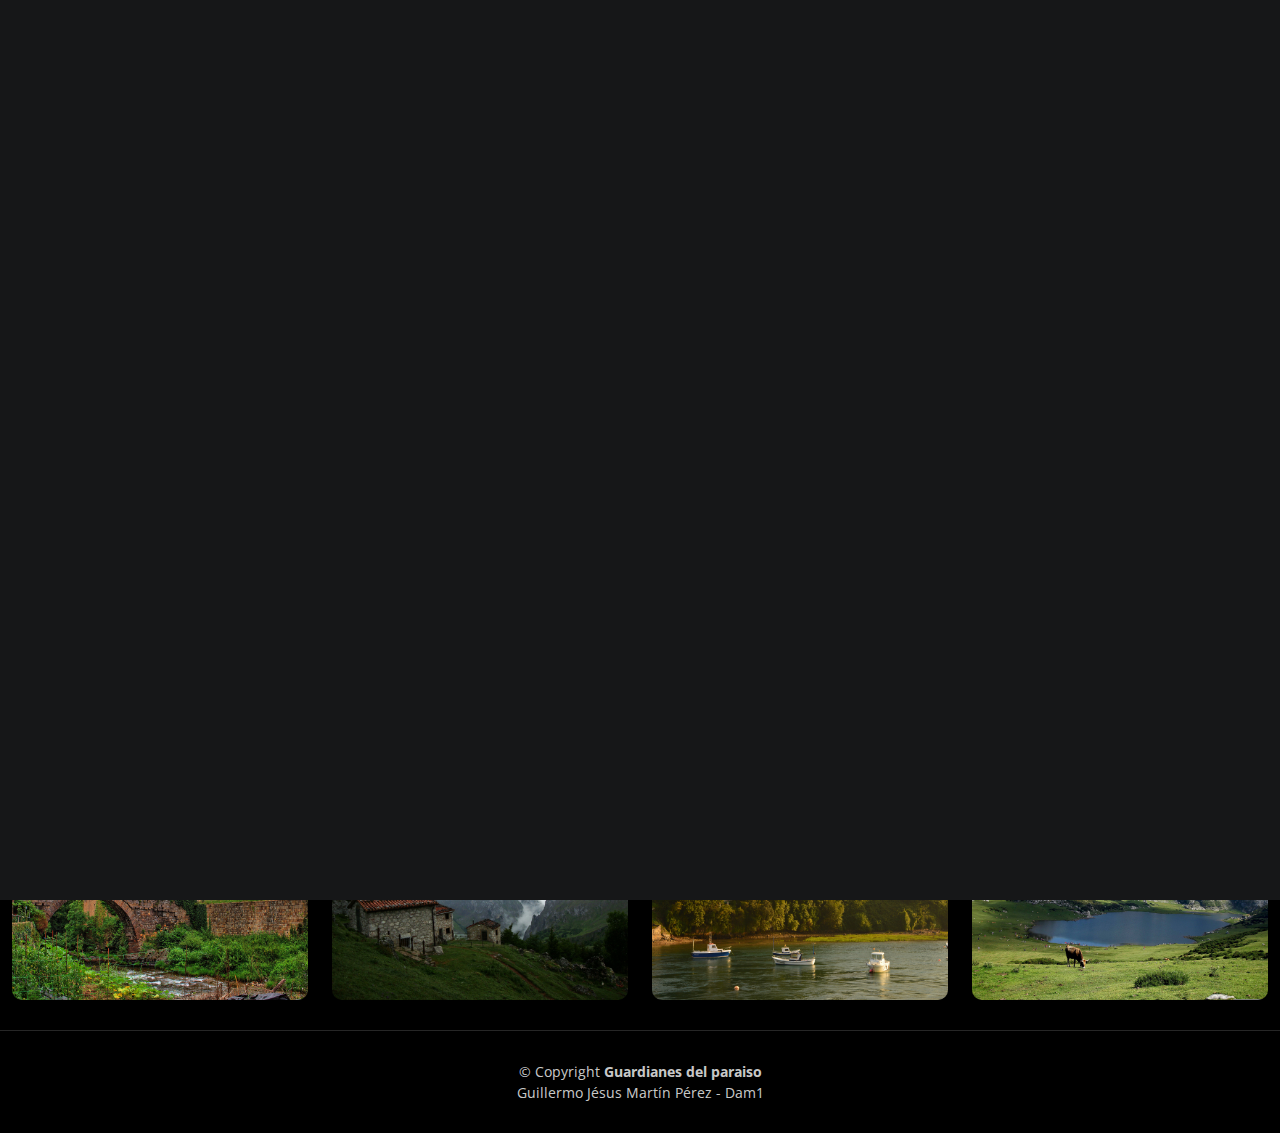
==== Pagina  Galeria/galeria.html @ 2ac1df0e "Initial commit" ====
<!DOCTYPE html>
<html lang="en">

<head>
  <meta charset="utf-8">
  <meta content="width=device-width, initial-scale=1.0" name="viewport">

  <title>Galeria de fotos</title>
  <meta content="" name="description">
  <meta content="" name="keywords">

  <!-- Favicons -->
  <link href="assets/img/favicon.png" rel="icon">
  <link href="assets/img/apple-touch-icon.png" rel="apple-touch-icon">

  <!-- Google Fonts -->
  <link rel="preconnect" href="https://fonts.googleapis.com">
  <link rel="preconnect" href="https://fonts.gstatic.com" crossorigin>
  <link href="https://fonts.googleapis.com/css2?family=Open+Sans:ital,wght@0,300;0,400;0,500;0,600;0,700;1,300;1,400;1,600;1,700&family=Inter:ital,wght@0,300;0,400;0,500;0,600;0,700;1,300;1,400;1,500;1,600;1,700&family=Cardo:ital,wght@0,400;0,700;1,400&display=swap" rel="stylesheet">

  <!-- Vendor CSS Files -->
  <link href="assets/vendor/bootstrap/css/bootstrap.min.css" rel="stylesheet">
  <link href="assets/vendor/bootstrap-icons/bootstrap-icons.css" rel="stylesheet">
  <link href="assets/vendor/swiper/swiper-bundle.min.css" rel="stylesheet">
  <link href="assets/vendor/glightbox/css/glightbox.min.css" rel="stylesheet">
  <link href="assets/vendor/aos/aos.css" rel="stylesheet">

  <!-- Template Main CSS File -->
  <link href="assets/css/main.css" rel="stylesheet">

  <!-- =======================================================
  * Template Name: PhotoFolio
  * Updated: Mar 10 2023 with Bootstrap v5.2.3
  * Template URL: https://bootstrapmade.com/photofolio-bootstrap-photography-website-template/
  * Author: BootstrapMade.com
  * License: https://bootstrapmade.com/license/
  ======================================================== -->
</head>

<body>

  <!-- ======= Header ======= -->
  <header id="header" class="header d-flex align-items-center fixed-top">
    <div class="container-fluid d-flex align-items-center justify-content-between">

      <a href="index.html" class="logo d-flex align-items-center  me-auto me-lg-0">
        <h1>Guardianes del Paraíso</h1>
      </a>

      <nav id="navbar" class="navbar">
        <ul>
          <li><a href="../Pagina Inicio/index.html" >Página principal</a></li>
          <li><a href="../Actividades Asturias/actividades.html" >Actividades</a></li>
        </ul>
      </nav><!-- .navbar -->

      <div class="header-social-links">
        <a href="https://twitter.com/GobAsturias" class="twitter"><i class="bi bi-twitter"></i></a>
        <a href="https://www.facebook.com/gobiernodeasturias/?locale=es_ES" class="facebook"><i class="bi bi-facebook"></i></a>
      </div>
      <i class="mobile-nav-toggle mobile-nav-show bi bi-list"></i>
      <i class="mobile-nav-toggle mobile-nav-hide d-none bi bi-x"></i>

    </div>
  </header><!-- End Header -->

  <main id="main" data-aos="fade" data-aos-delay="1500">

    <!-- ======= Gallery Section ======= -->
    <section id="gallery" class="gallery">
      <div class="container-fluid">

        <div class="row gy-4 justify-content-center">
          <div class="col-xl-3 col-lg-4 col-md-6">
            <div class="gallery-item h-100">
              <img src="assets/img/gallery/gallery-1.jpg" class="img-fluid" alt="">
              <div class="gallery-links d-flex align-items-center justify-content-center">
                <a href="assets/img/gallery/gallery-1.jpg" class="glightbox preview-link"><i class="bi bi-arrows-angle-expand"></i></a>
              </div>
            </div>
          </div><!-- End Gallery Item -->
          <div class="col-xl-3 col-lg-4 col-md-6">
            <div class="gallery-item h-100">
              <img src="assets/img/gallery/gallery-2.jpg" class="img-fluid" alt="">
              <div class="gallery-links d-flex align-items-center justify-content-center">
                <a href="assets/img/gallery/gallery-2.jpg" class="glightbox preview-link"><i class="bi bi-arrows-angle-expand"></i></a>
              </div>
            </div>
          </div><!-- End Gallery Item -->
          <div class="col-xl-3 col-lg-4 col-md-6">
            <div class="gallery-item h-100">
              <img src="assets/img/gallery/gallery-3.jpg" class="img-fluid" alt="">
              <div class="gallery-links d-flex align-items-center justify-content-center">
                <a href="assets/img/gallery/gallery-3.jpg" class="glightbox preview-link"><i class="bi bi-arrows-angle-expand"></i></a>
              </div>
            </div>
          </div><!-- End Gallery Item -->
          <div class="col-xl-3 col-lg-4 col-md-6">
            <div class="gallery-item h-100">
              <img src="assets/img/gallery/gallery-4.jpg" class="img-fluid" alt="">
              <div class="gallery-links d-flex align-items-center justify-content-center">
                <a href="assets/img/gallery/gallery-4.jpg" class="glightbox preview-link"><i class="bi bi-arrows-angle-expand"></i></a>
              </div>
            </div>
          </div><!-- End Gallery Item -->
          <div class="col-xl-3 col-lg-4 col-md-6">
            <div class="gallery-item h-100">
              <img src="assets/img/gallery/gallery-5.jpg" class="img-fluid" alt="">
              <div class="gallery-links d-flex align-items-center justify-content-center">
                <a href="assets/img/gallery/gallery-5.jpg" class="glightbox preview-link"><i class="bi bi-arrows-angle-expand"></i></a>
              </div>
            </div>
          </div><!-- End Gallery Item -->
          <div class="col-xl-3 col-lg-4 col-md-6">
            <div class="gallery-item h-100">
              <img src="assets/img/gallery/gallery-6.jpg" class="img-fluid" alt="">
              <div class="gallery-links d-flex align-items-center justify-content-center">
                <a href="assets/img/gallery/gallery-6.jpg" class="glightbox preview-link"><i class="bi bi-arrows-angle-expand"></i></a>
              </div>
            </div>
          </div><!-- End Gallery Item -->
          <div class="col-xl-3 col-lg-4 col-md-6">
            <div class="gallery-item h-100">
              <img src="assets/img/gallery/gallery-7.jpg" class="img-fluid" alt="">
              <div class="gallery-links d-flex align-items-center justify-content-center">
                <a href="assets/img/gallery/gallery-7.jpg" class="glightbox preview-link"><i class="bi bi-arrows-angle-expand"></i></a>
              </div>
            </div>
          </div><!-- End Gallery Item -->
          <div class="col-xl-3 col-lg-4 col-md-6">
            <div class="gallery-item h-100">
              <img src="assets/img/gallery/gallery-8.jpg" class="img-fluid" alt="">
              <div class="gallery-links d-flex align-items-center justify-content-center">
                <a href="assets/img/gallery/gallery-8.jpg" class="glightbox preview-link"><i class="bi bi-arrows-angle-expand"></i></a>
              </div>
            </div>
          </div><!-- End Gallery Item -->
          <div class="col-xl-3 col-lg-4 col-md-6">
            <div class="gallery-item h-100">
              <img src="assets/img/gallery/gallery-9.jpg" class="img-fluid" alt="">
              <div class="gallery-links d-flex align-items-center justify-content-center">
                <a href="assets/img/gallery/gallery-9.jpg" class="glightbox preview-link"><i class="bi bi-arrows-angle-expand"></i></a>
              </div>
            </div>
          </div><!-- End Gallery Item -->
          <div class="col-xl-3 col-lg-4 col-md-6">
            <div class="gallery-item h-100">
              <img src="assets/img/gallery/gallery-10.jpg" class="img-fluid" alt="">
              <div class="gallery-links d-flex align-items-center justify-content-center">
                <a href="assets/img/gallery/gallery-10.jpg" class="glightbox preview-link"><i class="bi bi-arrows-angle-expand"></i></a>
              </div>
            </div>
          </div><!-- End Gallery Item -->
          <div class="col-xl-3 col-lg-4 col-md-6">
            <div class="gallery-item h-100">
              <img src="assets/img/gallery/gallery-11.jpeg" class="img-fluid" alt="">
              <div class="gallery-links d-flex align-items-center justify-content-center">
                <a href="assets/img/gallery/gallery-11.jpeg" class="glightbox preview-link"><i class="bi bi-arrows-angle-expand"></i></a>
              </div>
            </div>
          </div><!-- End Gallery Item -->
          <div class="col-xl-3 col-lg-4 col-md-6">
            <div class="gallery-item h-100">
              <img src="assets/img/gallery/gallery-12.jpg" class="img-fluid" alt="">
              <div class="gallery-links d-flex align-items-center justify-content-center">
                <a href="assets/img/gallery/gallery-12.jpg" class="glightbox preview-link"><i class="bi bi-arrows-angle-expand"></i></a>
              </div>
            </div>
          </div><!-- End Gallery Item -->
          <div class="col-xl-3 col-lg-4 col-md-6">
            <div class="gallery-item h-100">
              <img src="assets/img/gallery/gallery-13.jpg" class="img-fluid" alt="">
              <div class="gallery-links d-flex align-items-center justify-content-center">
                <a href="assets/img/gallery/gallery-13.jpg" class="glightbox preview-link"><i class="bi bi-arrows-angle-expand"></i></a>
              </div>
            </div>
          </div><!-- End Gallery Item -->
          <div class="col-xl-3 col-lg-4 col-md-6">
            <div class="gallery-item h-100">
              <img src="assets/img/gallery/gallery-14.jpg" class="img-fluid" alt="">
              <div class="gallery-links d-flex align-items-center justify-content-center">
                <a href="assets/img/gallery/gallery-14.jpg" class="glightbox preview-link"><i class="bi bi-arrows-angle-expand"></i></a>
              </div>
            </div>
          </div><!-- End Gallery Item -->
          <div class="col-xl-3 col-lg-4 col-md-6">
            <div class="gallery-item h-100">
              <img src="assets/img/gallery/gallery-15.jpg" class="img-fluid" alt="">
              <div class="gallery-links d-flex align-items-center justify-content-center">
                <a href="assets/img/gallery/gallery-15.jpg" class="glightbox preview-link"><i class="bi bi-arrows-angle-expand"></i></a>
              </div>
            </div>
          </div><!-- End Gallery Item -->
          <div class="col-xl-3 col-lg-4 col-md-6">
            <div class="gallery-item h-100">
              <img src="assets/img/gallery/gallery-16.jpg" class="img-fluid" alt="">
              <div class="gallery-links d-flex align-items-center justify-content-center">
                <a href="assets/img/gallery/gallery-16.jpg" class="glightbox preview-link"><i class="bi bi-arrows-angle-expand"></i></a>
              </div>
            </div>
          </div><!-- End Gallery Item -->

        </div>

      </div>
    </section><!-- End Gallery Section -->

  </main><!-- End #main -->

  <!-- ======= Footer ======= -->
  <footer id="footer" class="footer">
    <div class="container">
      <div class="copyright">
        &copy; Copyright <strong><span>Guardianes del paraiso</span></strong></div>
        <div class="copyright"><span>Guillermo Jésus Martín Pérez - Dam1</span></div>
    </div>
  </footer><!-- End Footer -->

  <a href="#" class="scroll-top d-flex align-items-center justify-content-center"><i class="bi bi-arrow-up-short"></i></a>

  <div id="preloader">
    <div class="line"></div>
  </div>

  <!-- Vendor JS Files -->
  <script src="assets/vendor/bootstrap/js/bootstrap.bundle.min.js"></script>
  <script src="assets/vendor/swiper/swiper-bundle.min.js"></script>
  <script src="assets/vendor/glightbox/js/glightbox.min.js"></script>
  <script src="assets/vendor/aos/aos.js"></script>
  <script src="assets/vendor/php-email-form/validate.js"></script>

  <!-- Template Main JS File -->
  <script src="assets/js/main.js"></script>

</body>

</html>
---- Pagina  Galeria/assets/css/main.css ----
/**
* Template Name: PhotoFolio
* Updated: Mar 10 2023 with Bootstrap v5.2.3
* Template URL: https://bootstrapmade.com/photofolio-bootstrap-photography-website-template/
* Author: BootstrapMade.com
* License: https://bootstrapmade.com/license/
*/

/*--------------------------------------------------------------
# Set main reusable colors and fonts using CSS variables
# Learn more about CSS variables at https://developer.mozilla.org/en-US/docs/Web/CSS/Using_CSS_custom_properties
--------------------------------------------------------------*/
/* Fonts */
:root {
  --font-default: "Open Sans", system-ui, -apple-system, "Segoe UI", Roboto, "Helvetica Neue", Arial, "Noto Sans", "Liberation Sans", sans-serif, "Apple Color Emoji", "Segoe UI Emoji", "Segoe UI Symbol", "Noto Color Emoji";
  --font-primary: "Inter", sans-serif;
  --font-secondary: "Cardo", sans-serif;
}

/* Colors */
:root {
  --color-default: #fafafa;
  --color-primary: #27a776;
  --color-secondary: #161718;
}

/* Smooth scroll behavior */
:root {
  scroll-behavior: smooth;
}

/*--------------------------------------------------------------
# General
--------------------------------------------------------------*/
body {
  font-family: var(--font-default);
  color: var(--color-default);
  background-color: #000;
}

a {
  color: var(--color-primary);
  text-decoration: none;
}

a:hover {
  color: #32cf93;
  text-decoration: none;
}

h1,
h2,
h3,
h4,
h5,
h6 {
  font-family: var(--font-primary);
}

/*--------------------------------------------------------------
# Sections & Section Header
--------------------------------------------------------------*/
.section-header {
  padding-bottom: 40px;
}

.section-header h2 {
  font-size: 14px;
  font-weight: 500;
  padding: 0;
  line-height: 1px;
  margin: 0 0 5px 0;
  letter-spacing: 2px;
  text-transform: uppercase;
  color: rgba(255, 255, 255, 0.6);
  font-family: var(--font-primary);
}

.section-header h2::after {
  content: "";
  width: 120px;
  height: 1px;
  display: inline-block;
  background: #5bd9a9;
  margin: 4px 10px;
}

.section-header p {
  margin: 0;
  margin: 0;
  font-size: 36px;
  font-weight: 700;
  font-family: var(--font-secondary);
  color: #fff;
}

/*--------------------------------------------------------------
# Page Header
--------------------------------------------------------------*/
.page-header {
  padding: 120px 0 60px 0;
  min-height: 30vh;
  position: relative;
}

.page-header h2 {
  font-size: 56px;
  font-weight: 500;
  color: #fff;
  font-family: var(--font-secondary);
}

@media (max-width: 768px) {
  .page-header h2 {
    font-size: 36px;
  }
}

.page-header p {
  color: rgba(255, 255, 255, 0.8);
}

.page-header .cta-btn {
  font-family: var(--font-primary);
  font-weight: 400;
  font-size: 14px;
  display: inline-block;
  padding: 12px 40px;
  border-radius: 4px;
  letter-spacing: 1px;
  text-transform: uppercase;
  transition: 0.3s;
  color: #fff;
  background: var(--color-primary);
}

.page-header .cta-btn:hover {
  background: #2cbc85;
}

/*--------------------------------------------------------------
# Scroll top button
--------------------------------------------------------------*/
.scroll-top {
  position: fixed;
  visibility: hidden;
  opacity: 0;
  right: 15px;
  bottom: -15px;
  z-index: 99999;
  background: var(--color-primary);
  width: 44px;
  height: 44px;
  border-radius: 50px;
  transition: all 0.4s;
}

.scroll-top i {
  font-size: 24px;
  color: #fff;
  line-height: 0;
}

.scroll-top:hover {
  background: rgba(39, 167, 118, 0.8);
  color: #fff;
}

.scroll-top.active {
  visibility: visible;
  opacity: 1;
  bottom: 15px;
}

/*--------------------------------------------------------------
# Preloader
--------------------------------------------------------------*/
#preloader {
  display: flex;
  position: fixed;
  inset: 0;
  width: 100%;
  height: 100vh;
  z-index: 99999;
}

#preloader:before,
#preloader:after {
  content: "";
  background-color: var(--color-secondary);
  position: absolute;
  inset: 0;
  width: 50%;
  height: 100%;
  transition: all 0.3s ease 0s;
  z-index: -1;
}

#preloader:after {
  left: auto;
  right: 0;
}

#preloader .line {
  position: relative;
  overflow: hidden;
  margin: auto;
  width: 1px;
  height: 280px;
  transition: all 0.8s ease 0s;
}

#preloader .line:before {
  content: "";
  position: absolute;
  background-color: #fff;
  left: 0;
  top: 50%;
  width: 1px;
  height: 0%;
  transform: translateY(-50%);
  animation: lineincrease 1000ms ease-in-out 0s forwards;
}

#preloader .line:after {
  content: "";
  position: absolute;
  background-color: #999;
  left: 0;
  top: 0;
  width: 1px;
  height: 100%;
  transform: translateY(-100%);
  animation: linemove 1200ms linear 0s infinite;
  animation-delay: 2000ms;
}

#preloader.loaded .line {
  opacity: 0;
  height: 100% !important;
}

#preloader.loaded .line:after {
  opacity: 0;
}

#preloader.loaded:before,
#preloader.loaded:after {
  animation: preloaderfinish 300ms ease-in-out 500ms forwards;
}

@keyframes lineincrease {
  0% {
    height: 0%;
  }

  100% {
    height: 100%;
  }
}

@keyframes linemove {
  0% {
    transform: translateY(200%);
  }

  100% {
    transform: translateY(-100%);
  }
}

@keyframes preloaderfinish {
  0% {
    width: 5 0%;
  }

  100% {
    width: 0%;
  }
}

/*--------------------------------------------------------------
# Header
--------------------------------------------------------------*/
.header {
  transition: all 0.5s;
  z-index: 997;
  padding: 30px 0;
  background-color: #000;
}

.header .logo {
  transition: 0.3s;
}

.header .logo img {
  max-height: 40px;
  margin-right: 8px;
}

.header .logo h1 {
  font-size: 32px;
  margin: 0;
  font-weight: 400;
  color: #fff;
  font-family: var(--font-secondary);
}

.header .logo i {
  font-size: 32px;
  margin-right: 8px;
  line-height: 0;
}

@media (max-width: 575px) {
  .header .logo h1 {
    font-size: 26px;
  }

  .header .logo i {
    font-size: 24px;
  }
}

.header .header-social-links {
  padding-right: 15px;
}

.header .header-social-links a {
  color: rgba(255, 255, 255, 0.5);
  padding-left: 15px;
  display: inline-block;
  line-height: 0px;
  transition: 0.3s;
  font-size: 16px;
}

.header .header-social-links a:hover {
  color: #fff;
}

@media (max-width: 575px) {
  .header .header-social-links a {
    padding-left: 5px;
  }
}

/*--------------------------------------------------------------
# Desktop Navigation
--------------------------------------------------------------*/
@media (min-width: 1280px) {
  .navbar {
    padding: 0;
    padding-right: 250px;
  }

  .navbar ul {
    margin: 0;
    padding: 0;
    display: flex;
    list-style: none;
    align-items: center;
  }

  .navbar li {
    position: relative;
  }

  .navbar a,
  .navbar a:focus {
    display: flex;
    align-items: center;
    justify-content: space-between;
    padding: 10px 0 10px 30px;
    font-family: var(--font-primary);
    text-transform: uppercase;
    letter-spacing: 1px;
    font-size: 13px;
    font-weight: 400;
    color: rgba(255, 255, 255, 0.5);
    white-space: nowrap;
    transition: 0.3s;
  }

  .navbar a i,
  .navbar a:focus i {
    font-size: 12px;
    line-height: 0;
    margin-left: 5px;
  }

  .navbar a:hover,
  .navbar .active,
  .navbar .active:focus,
  .navbar li:hover>a {
    color: #fff;
  }

  .navbar .dropdown ul {
    display: block;
    position: absolute;
    left: 14px;
    top: calc(100% + 30px);
    margin: 0;
    padding: 10px 0;
    z-index: 99;
    opacity: 0;
    visibility: hidden;
    background: var(--color-secondary);
    transition: 0.3s;
    border-radius: 4px;
  }

  .navbar .dropdown ul li {
    min-width: 200px;
  }

  .navbar .dropdown ul a {
    padding: 10px 20px;
    font-size: 15px;
    text-transform: none;
    font-weight: 400;
  }

  .navbar .dropdown ul a i {
    font-size: 12px;
  }

  .navbar .dropdown ul a:hover,
  .navbar .dropdown ul .active:hover,
  .navbar .dropdown ul li:hover>a {
    color: #fff;
  }

  .navbar .dropdown:hover>ul {
    opacity: 1;
    top: 100%;
    visibility: visible;
  }

  .navbar .dropdown .dropdown ul {
    top: 0;
    left: calc(100% - 30px);
    visibility: hidden;
  }

  .navbar .dropdown .dropdown:hover>ul {
    opacity: 1;
    top: 0;
    left: 100%;
    visibility: visible;
  }
}

@media (min-width: 1280px) and (max-width: 1366px) {
  .navbar .dropdown .dropdown ul {
    left: -90%;
  }

  .navbar .dropdown .dropdown:hover>ul {
    left: -100%;
  }
}

@media (min-width: 1280px) {

  .mobile-nav-show,
  .mobile-nav-hide {
    display: none;
  }
}

/*--------------------------------------------------------------
# Mobile Navigation
--------------------------------------------------------------*/
@media (max-width: 1279px) {
  .navbar {
    position: fixed;
    top: 0;
    right: -100%;
    width: 100%;
    max-width: 400px;
    bottom: 0;
    transition: 0.3s;
    z-index: 9997;
  }

  .navbar ul {
    position: absolute;
    inset: 0;
    padding: 50px 0 10px 0;
    margin: 0;
    background: rgba(0, 0, 0, 0.9);
    overflow-y: auto;
    transition: 0.3s;
    z-index: 9998;
  }

  .navbar a,
  .navbar a:focus {
    display: flex;
    align-items: center;
    justify-content: space-between;
    padding: 10px 20px;
    font-family: var(--font-primary);
    font-size: 13px;
    text-transform: uppercase;
    font-weight: 400;
    color: rgba(255, 255, 255, 0.5);
    letter-spacing: 1px;
    white-space: nowrap;
    transition: 0.3s;
  }

  .navbar a i,
  .navbar a:focus i {
    font-size: 12px;
    line-height: 0;
    margin-left: 5px;
  }

  .navbar a:hover,
  .navbar .active,
  .navbar .active:focus,
  .navbar li:hover>a {
    color: #fff;
  }

  .navbar .dropdown ul,
  .navbar .dropdown .dropdown ul {
    position: static;
    display: none;
    padding: 10px 0;
    margin: 10px 20px;
    transition: all 0.5s ease-in-out;
    border: 1px solid black;
  }

  .navbar .dropdown>.dropdown-active,
  .navbar .dropdown .dropdown>.dropdown-active {
    display: block;
  }

  .mobile-nav-show {
    color: #fff;
    font-size: 28px;
    cursor: pointer;
    line-height: 0;
    transition: 0.5s;
    z-index: 9999;
    margin: 0 10px 0 10px;
  }

  .mobile-nav-hide {
    color: #fff;
    font-size: 32px;
    cursor: pointer;
    line-height: 0;
    transition: 0.5s;
    position: fixed;
    right: 20px;
    top: 20px;
    z-index: 9999;
  }

  .mobile-nav-active {
    overflow: hidden;
  }

  .mobile-nav-active .navbar {
    right: 0;
  }

  .mobile-nav-active .navbar:before {
    content: "";
    position: fixed;
    inset: 0;
    background: rgba(22, 23, 24, 0.8);
    z-index: 9996;
  }
}

/*--------------------------------------------------------------
# About Section
--------------------------------------------------------------*/
.about .content h2 {
  font-weight: 700;
  font-size: 24px;
  color: var(--color-primary);
}

.about .content ul {
  list-style: none;
  padding: 0;
}

.about .content ul li {
  margin-bottom: 20px;
  display: flex;
  align-items: center;
}

.about .content ul strong {
  margin-right: 10px;
}

.about .content ul i {
  font-size: 16px;
  margin-right: 5px;
  color: var(--color-primary);
  line-height: 0;
}

/*--------------------------------------------------------------
# Testimonials Section
--------------------------------------------------------------*/
.testimonials {
  margin-top: 80px;
}

.testimonials .testimonial-item {
  box-sizing: content-box;
  padding: 30px;
  margin: 40px 30px;
  background: var(--color-secondary);
  min-height: 320px;
  display: flex;
  flex-direction: column;
  text-align: center;
  transition: 0.3s;
}

.testimonials .testimonial-item .stars {
  margin-bottom: 15px;
}

.testimonials .testimonial-item .stars i {
  color: #ffc107;
  margin: 0 1px;
}

.testimonials .testimonial-item .testimonial-img {
  width: 90px;
  border-radius: 50%;
  border: 5px solid #474a4d;
  margin: 0 auto;
}

.testimonials .testimonial-item h3 {
  font-size: 18px;
  font-weight: bold;
  margin: 10px 0 5px 0;
  color: #fff;
}

.testimonials .testimonial-item h4 {
  font-size: 14px;
  color: rgba(255, 255, 255, 0.5);
  margin: 0;
}

.testimonials .testimonial-item p {
  font-style: italic;
  margin: 0 auto 15px auto;
}

.testimonials .swiper-pagination {
  margin-top: 20px;
  position: relative;
}

.testimonials .swiper-pagination .swiper-pagination-bullet {
  width: 12px;
  height: 12px;
  background-color: rgba(255, 255, 255, 0.2);
  opacity: 1;
}

.testimonials .swiper-pagination .swiper-pagination-bullet-active {
  background-color: rgba(255, 255, 255, 0.5);
}

.testimonials .swiper-slide {
  opacity: 0.3;
}

@media (max-width: 1199px) {
  .testimonials .swiper-slide-active {
    opacity: 1;
  }

  .testimonials .swiper-pagination {
    margin-top: 0;
  }

  .testimonials .testimonial-item {
    margin: 40px 20px;
  }
}

@media (min-width: 1200px) {
  .testimonials .swiper-slide-next {
    opacity: 1;
    transform: scale(1.12);
  }
}

/*--------------------------------------------------------------
# Pricing Section
--------------------------------------------------------------*/
.gallery {
  margin-top: 40px;
}

.gallery .gallery-item {
  position: relative;
  overflow: hidden;
  border-radius: 10px;
}

.gallery .gallery-item img {
  transition: 0.3s;
}

.gallery .gallery-links {
  position: absolute;
  inset: 0;
  opacity: 0;
  transition: all ease-in-out 0.3s;
  background: rgba(0, 0, 0, 0.6);
  z-index: 3;
}

.gallery .gallery-links .preview-link,
.gallery .gallery-links .details-link {
  font-size: 20px;
  color: rgba(255, 255, 255, 0.5);
  transition: 0.3s;
  line-height: 1.2;
  margin: 30px 8px 0 8px;
}

.gallery .gallery-links .preview-link:hover,
.gallery .gallery-links .details-link:hover {
  color: #fff;
}

.gallery .gallery-links .details-link {
  font-size: 30px;
  line-height: 0;
}

.gallery .gallery-item:hover .gallery-links {
  opacity: 1;
}

.gallery .gallery-item:hover .preview-link,
.gallery .gallery-item:hover .details-link {
  margin-top: 0;
}

.gallery .gallery-item:hover img {
  transform: scale(1.1);
}

.glightbox-clean .gslide-description {
  background: #222425;
}

.glightbox-clean .gslide-title {
  color: rgba(255, 255, 255, 0.8);
  margin: 0;
}

/*--------------------------------------------------------------
# Gallery Single Section
--------------------------------------------------------------*/
.gallery-single .portfolio-details-slider img {
  width: 100%;
}

.gallery-single .portfolio-details-slider .swiper-pagination .swiper-pagination-bullet {
  width: 12px;
  height: 12px;
  background-color: rgba(255, 255, 255, 0.7);
  opacity: 1;
}

.gallery-single .portfolio-details-slider .swiper-pagination .swiper-pagination-bullet-active {
  background-color: var(--color-primary);
}

.gallery-single .swiper-button-prev,
.gallery-single .swiper-button-next {
  width: 48px;
  height: 48px;
}

.gallery-single .swiper-button-prev:after,
.gallery-single .swiper-button-next:after {
  color: rgba(255, 255, 255, 0.8);
  background-color: rgba(0, 0, 0, 0.2);
  font-size: 24px;
  border-radius: 50%;
  width: 48px;
  height: 48px;
  display: flex;
  align-items: center;
  justify-content: center;
  transition: 0.3s;
}

.gallery-single .swiper-button-prev:hover:after,
.gallery-single .swiper-button-next:hover:after {
  background-color: rgba(0, 0, 0, 0.6);
}

@media (max-width: 575px) {

  .gallery-single .swiper-button-prev,
  .gallery-single .swiper-button-next {
    display: none;
  }
}

.gallery-single .portfolio-info h3 {
  font-size: 22px;
  font-weight: 700;
  margin-bottom: 20px;
  padding-bottom: 20px;
  position: relative;
  font-family: var(--font-secondary);
}

.gallery-single .portfolio-info h3:after {
  content: "";
  position: absolute;
  display: block;
  width: 50px;
  height: 3px;
  background: var(--color-primary);
  left: 0;
  bottom: 0;
}

.gallery-single .portfolio-info ul {
  list-style: none;
  padding: 0;
  font-size: 15px;
}

.gallery-single .portfolio-info ul li {
  display: flex;
  flex-direction: column;
  padding-bottom: 15px;
}

.gallery-single .portfolio-info ul strong {
  text-transform: uppercase;
  font-weight: 400;
  color: #6b7075;
  font-size: 14px;
}

.gallery-single .portfolio-info .btn-visit {
  padding: 8px 40px;
  background: var(--color-primary);
  color: #fff;
  border-radius: 50px;
  transition: 0.3s;
}

.gallery-single .portfolio-info .btn-visit:hover {
  background: #2cbc85;
}

.gallery-single .portfolio-description h2 {
  font-size: 26px;
  font-weight: 700;
  margin-bottom: 20px;
  color: #fff;
  font-family: var(--font-secondary);
}

.gallery-single .portfolio-description p {
  padding: 0;
}

.gallery-single .portfolio-description .testimonial-item {
  padding: 30px 30px 0 30px;
  position: relative;
  background: var(--color-secondary);
  height: 100%;
  margin-bottom: 50px;
}

.gallery-single .portfolio-description .testimonial-item .testimonial-img {
  width: 90px;
  border-radius: 50px;
  border: 6px solid #2e3133;
  float: left;
  margin: 0 10px 0 0;
}

.gallery-single .portfolio-description .testimonial-item h3 {
  font-size: 18px;
  font-weight: bold;
  margin: 15px 0 5px 0;
  padding-top: 20px;
}

.gallery-single .portfolio-description .testimonial-item h4 {
  font-size: 14px;
  color: rgba(255, 255, 255, 0.6);
  margin: 0;
}

.gallery-single .portfolio-description .testimonial-item .quote-icon-left,
.gallery-single .portfolio-description .testimonial-item .quote-icon-right {
  color: #5bd9a9;
  font-size: 26px;
  line-height: 0;
}

.gallery-single .portfolio-description .testimonial-item .quote-icon-left {
  display: inline-block;
  left: -5px;
  position: relative;
}

.gallery-single .portfolio-description .testimonial-item .quote-icon-right {
  display: inline-block;
  right: -5px;
  position: relative;
  top: 10px;
  transform: scale(-1, -1);
}

.gallery-single .portfolio-description .testimonial-item p {
  font-style: italic;
  margin: 0 0 15px 0 0 0;
  padding: 0;
}

/*--------------------------------------------------------------
# Services Section
--------------------------------------------------------------*/
.services .service-item {
  padding: 50px 30px;
  transition: all ease-in-out 0.4s;
  background: var(--color-secondary);
  height: 100%;
  overflow: hidden;
  z-index: 1;
}

.services .service-item:before {
  content: "";
  position: absolute;
  background: #1d1f20;
  top: -200px;
  transition: all 0.3s;
  z-index: -1;
}

.services .service-item i {
  background: var(--color-primary);
  color: #fff;
  font-size: 24px;
  transition: 0.3s;
  display: flex;
  align-items: center;
  justify-content: center;
  width: 56px;
  height: 56px;
  border-radius: 50%;
}

.services .service-item h4 {
  font-weight: 600;
  margin: 15px 0 0 0;
  transition: 0.3s;
  font-size: 20px;
}

.services .service-item h4 a {
  color: #fff;
}

.services .service-item p {
  line-height: 24px;
  font-size: 14px;
  margin: 15px 0 0 0;
}

.services .service-item:hover:before {
  background: var(--color-primary);
  right: 0;
  top: 0;
  width: 100%;
  height: 100%;
  border-radius: 0px;
}

.services .service-item:hover h4 a,
.services .service-item:hover p {
  color: #fff;
}

.services .service-item:hover i {
  background: #fff;
  color: var(--color-primary);
}

/*--------------------------------------------------------------
# Pricing Section
--------------------------------------------------------------*/
.pricing {
  margin-top: 80px;
}

.pricing .pricing-item {
  border-bottom: 1px dashed #474a4d;
  width: 100%;
  height: 100%;
  padding: 0 0 15px 0;
}

.pricing .pricing-item h3 {
  margin: 0;
  font-size: 18px;
  font-weight: 500;
  color: rgba(255, 255, 255, 0.6);
}

.pricing .pricing-item h4 {
  margin: 0;
  font-size: 16px;
}

/*--------------------------------------------------------------
# Contact Section
--------------------------------------------------------------*/
.contact .info-item+.info-item {
  margin-top: 40px;
}

.contact .info-item i {
  font-size: 20px;
  color: var(--color-primary);
  float: left;
  width: 44px;
  height: 44px;
  background: #222425;
  display: flex;
  justify-content: center;
  align-items: center;
  border-radius: 50px;
  transition: all 0.3s ease-in-out;
  margin-right: 15px;
}

.contact .info-item h4 {
  padding: 0;
  font-size: 20px;
  font-weight: 600;
  margin-bottom: 5px;
  color: rgba(255, 255, 255, 0.5);
}

.contact .info-item p {
  padding: 0;
  margin-bottom: 0;
  font-size: 14px;
  color: #fff;
}

.contact .info-item:hover i {
  background: var(--color-primary);
  color: #fff;
}

.contact .php-email-form {
  width: 100%;
}

.contact .php-email-form .form-group {
  padding-bottom: 8px;
}

.contact .php-email-form .error-message {
  display: none;
  color: #fff;
  background: #df1529;
  text-align: left;
  padding: 15px;
  font-weight: 600;
}

.contact .php-email-form .error-message br+br {
  margin-top: 25px;
}

.contact .php-email-form .sent-message {
  display: none;
  color: #fff;
  background: var(--color-primary);
  text-align: center;
  padding: 15px;
  font-weight: 600;
}

.contact .php-email-form .loading {
  display: none;
  background: var(--color-secondary);
  text-align: center;
  padding: 15px;
  color: rgba(255, 255, 255, 0.6);
}

.contact .php-email-form .loading:before {
  content: "";
  display: inline-block;
  border-radius: 50%;
  width: 24px;
  height: 24px;
  margin: 0 10px -6px 0;
  border: 3px solid var(--color-primary);
  border-top-color: var(--color-secondary);
  animation: animate-loading 1s linear infinite;
}

.contact .php-email-form input,
.contact .php-email-form textarea {
  border-radius: 4px;
  box-shadow: none;
  font-size: 14px;
  background-color: var(--color-secondary);
  border: 1px solid #2e3133;
  color: #fff;
}

.contact .php-email-form input {
  height: 44px;
}

.contact .php-email-form textarea {
  padding: 10px 12px;
}

.contact .php-email-form button[type=submit] {
  background: var(--color-primary);
  border: 0;
  padding: 10px 35px;
  color: #fff;
  transition: 0.4s;
  border-radius: 4px;
}

.contact .php-email-form button[type=submit]:hover {
  background: rgba(39, 167, 118, 0.8);
}

@keyframes animate-loading {
  0% {
    transform: rotate(0deg);
  }

  100% {
    transform: rotate(360deg);
  }
}

/*--------------------------------------------------------------
# Hero Section
--------------------------------------------------------------*/
.hero {
  width: 100%;
  min-height: 30vh;
  background: #000;
  background-size: cover;
  position: relative;
  padding: 140px 0 60px 0;
}

.hero h2 {
  margin: 0 0 10px 0;
  font-size: 38px;
  font-weight: 700;
  color: #fff;
  font-family: var(--font-secondary);
}

.hero h2 span {
  position: relative;
  z-index: 1;
  padding: 0 5px;
  display: inline-block;
}

.hero h2 span:before {
  content: "";
  position: absolute;
  height: 50%;
  bottom: 0;
  left: 0;
  right: 0;
  background: var(--color-primary);
  z-index: -1;
}

.hero p {
  color: rgba(255, 255, 255, 0.6);
  margin-bottom: 30px;
  font-size: 18px;
}

.hero .btn-get-started {
  font-family: var(--font-primary);
  font-weight: 400;
  font-size: 14px;
  display: inline-block;
  padding: 12px 40px;
  border-radius: 4px;
  letter-spacing: 1px;
  text-transform: uppercase;
  transition: 0.3s;
  color: #fff;
  background: var(--color-primary);
}

.hero .btn-get-started:hover {
  background: #2cbc85;
}

@media (max-width: 768px) {
  .hero h2 {
    font-size: 32px;
  }
}

/*--------------------------------------------------------------
# Footer
--------------------------------------------------------------*/
.footer {
  margin-top: 30px;
  padding: 30px 0;
  font-size: 14px;
  border-top: 1px solid rgba(255, 255, 255, 0.15);
}

.footer .copyright {
  text-align: center;
  color: rgba(255, 255, 255, 0.8);
}

.footer .credits {
  padding-top: 6px;
  text-align: center;
  font-size: 13px;
  color: rgba(255, 255, 255, 0.8);
}

.footer .credits a {
  color: var(--color-primary);
}
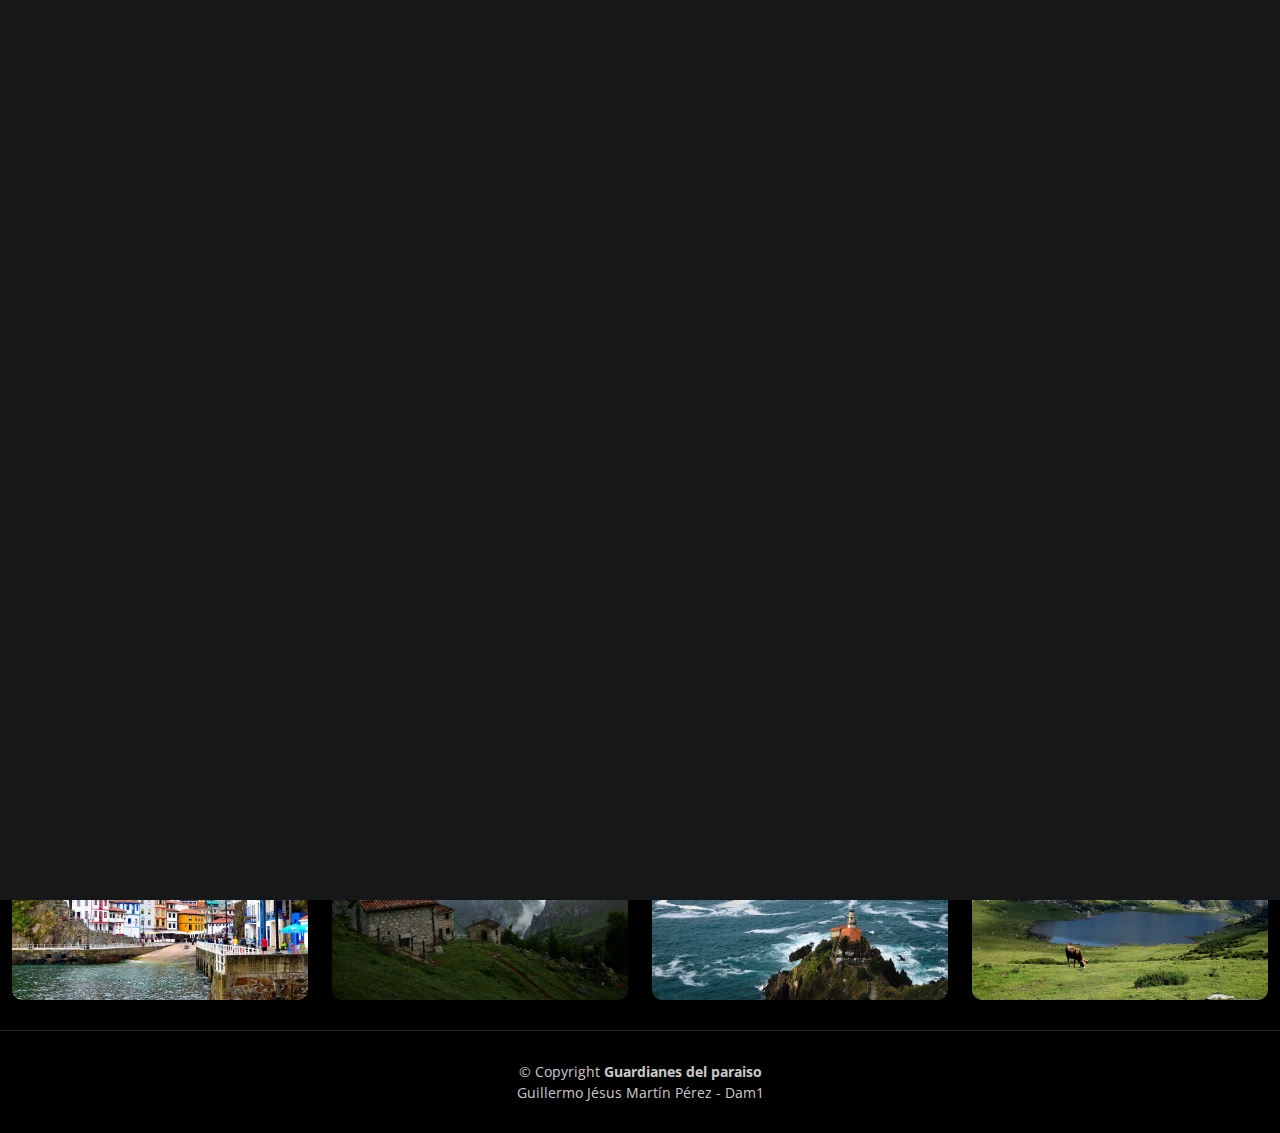
==== commit 04b26f0d: "Add files via upload" ====
--- a/Pagina  Galeria/galeria.html
+++ b/Pagina  Galeria/galeria.html
@@ -49,7 +49,7 @@
 
       <nav id="navbar" class="navbar">
         <ul>
-          <li><a href="../Pagina Inicio/index.html" >Página principal</a></li>
+          <li><a href="../index.html" >Página principal</a></li>
           <li><a href="../Actividades Asturias/actividades.html" >Actividades</a></li>
         </ul>
       </nav><!-- .navbar -->
@@ -73,65 +73,65 @@
         <div class="row gy-4 justify-content-center">
           <div class="col-xl-3 col-lg-4 col-md-6">
             <div class="gallery-item h-100">
-              <img src="assets/img/gallery/gallery-1.jpg" class="img-fluid" alt="">
-              <div class="gallery-links d-flex align-items-center justify-content-center">
-                <a href="assets/img/gallery/gallery-1.jpg" class="glightbox preview-link"><i class="bi bi-arrows-angle-expand"></i></a>
-              </div>
-            </div>
-          </div><!-- End Gallery Item -->
-          <div class="col-xl-3 col-lg-4 col-md-6">
-            <div class="gallery-item h-100">
-              <img src="assets/img/gallery/gallery-2.jpg" class="img-fluid" alt="">
-              <div class="gallery-links d-flex align-items-center justify-content-center">
-                <a href="assets/img/gallery/gallery-2.jpg" class="glightbox preview-link"><i class="bi bi-arrows-angle-expand"></i></a>
-              </div>
-            </div>
-          </div><!-- End Gallery Item -->
-          <div class="col-xl-3 col-lg-4 col-md-6">
-            <div class="gallery-item h-100">
-              <img src="assets/img/gallery/gallery-3.jpg" class="img-fluid" alt="">
-              <div class="gallery-links d-flex align-items-center justify-content-center">
-                <a href="assets/img/gallery/gallery-3.jpg" class="glightbox preview-link"><i class="bi bi-arrows-angle-expand"></i></a>
-              </div>
-            </div>
-          </div><!-- End Gallery Item -->
-          <div class="col-xl-3 col-lg-4 col-md-6">
-            <div class="gallery-item h-100">
-              <img src="assets/img/gallery/gallery-4.jpg" class="img-fluid" alt="">
-              <div class="gallery-links d-flex align-items-center justify-content-center">
-                <a href="assets/img/gallery/gallery-4.jpg" class="glightbox preview-link"><i class="bi bi-arrows-angle-expand"></i></a>
-              </div>
-            </div>
-          </div><!-- End Gallery Item -->
-          <div class="col-xl-3 col-lg-4 col-md-6">
-            <div class="gallery-item h-100">
-              <img src="assets/img/gallery/gallery-5.jpg" class="img-fluid" alt="">
-              <div class="gallery-links d-flex align-items-center justify-content-center">
-                <a href="assets/img/gallery/gallery-5.jpg" class="glightbox preview-link"><i class="bi bi-arrows-angle-expand"></i></a>
-              </div>
-            </div>
-          </div><!-- End Gallery Item -->
-          <div class="col-xl-3 col-lg-4 col-md-6">
-            <div class="gallery-item h-100">
-              <img src="assets/img/gallery/gallery-6.jpg" class="img-fluid" alt="">
-              <div class="gallery-links d-flex align-items-center justify-content-center">
-                <a href="assets/img/gallery/gallery-6.jpg" class="glightbox preview-link"><i class="bi bi-arrows-angle-expand"></i></a>
-              </div>
-            </div>
-          </div><!-- End Gallery Item -->
-          <div class="col-xl-3 col-lg-4 col-md-6">
-            <div class="gallery-item h-100">
-              <img src="assets/img/gallery/gallery-7.jpg" class="img-fluid" alt="">
-              <div class="gallery-links d-flex align-items-center justify-content-center">
-                <a href="assets/img/gallery/gallery-7.jpg" class="glightbox preview-link"><i class="bi bi-arrows-angle-expand"></i></a>
-              </div>
-            </div>
-          </div><!-- End Gallery Item -->
-          <div class="col-xl-3 col-lg-4 col-md-6">
-            <div class="gallery-item h-100">
-              <img src="assets/img/gallery/gallery-8.jpg" class="img-fluid" alt="">
-              <div class="gallery-links d-flex align-items-center justify-content-center">
-                <a href="assets/img/gallery/gallery-8.jpg" class="glightbox preview-link"><i class="bi bi-arrows-angle-expand"></i></a>
+              <img src="assets/img/gallery/gallery-1.png" class="img-fluid" alt="">
+              <div class="gallery-links d-flex align-items-center justify-content-center">
+                <a href="assets/img/gallery/gallery-1.png" title="Cocina principal" class="glightbox preview-link"><i class="bi bi-arrows-angle-expand"></i></a>
+              </div>
+            </div>
+          </div><!-- End Gallery Item -->
+          <div class="col-xl-3 col-lg-4 col-md-6">
+            <div class="gallery-item h-100">
+              <img src="assets/img/gallery/gallery-2.png" class="img-fluid" alt="">
+              <div class="gallery-links d-flex align-items-center justify-content-center">
+                <a href="assets/img/gallery/gallery-2.png" title="Sala de estar"class="glightbox preview-link"><i class="bi bi-arrows-angle-expand"></i></a>
+              </div>
+            </div>
+          </div><!-- End Gallery Item -->
+          <div class="col-xl-3 col-lg-4 col-md-6">
+            <div class="gallery-item h-100">
+              <img src="assets/img/gallery/gallery-3.png" class="img-fluid" alt="">
+              <div class="gallery-links d-flex align-items-center justify-content-center">
+                <a href="assets/img/gallery/gallery-3.png" title="Habitación de invitados principal" class="glightbox preview-link"><i class="bi bi-arrows-angle-expand"></i></a>
+              </div>
+            </div>
+          </div><!-- End Gallery Item -->
+          <div class="col-xl-3 col-lg-4 col-md-6">
+            <div class="gallery-item h-100">
+              <img src="assets/img/gallery/gallery-4.png" class="img-fluid" alt="">
+              <div class="gallery-links d-flex align-items-center justify-content-center">
+                <a href="assets/img/gallery/gallery-4.png" title="Cocina secundaria" class="glightbox preview-link"><i class="bi bi-arrows-angle-expand"></i></a>
+              </div>
+            </div>
+          </div><!-- End Gallery Item -->
+          <div class="col-xl-3 col-lg-4 col-md-6">
+            <div class="gallery-item h-100">
+              <img src="assets/img/gallery/gallery-5.png" class="img-fluid" alt="">
+              <div class="gallery-links d-flex align-items-center justify-content-center">
+                <a href="assets/img/gallery/gallery-5.png" title="Habitación de invitados principal" class="glightbox preview-link"><i class="bi bi-arrows-angle-expand"></i></a>
+              </div>
+            </div>
+          </div><!-- End Gallery Item -->
+          <div class="col-xl-3 col-lg-4 col-md-6">
+            <div class="gallery-item h-100">
+              <img src="assets/img/gallery/gallery-6.png" class="img-fluid" alt="">
+              <div class="gallery-links d-flex align-items-center justify-content-center">
+                <a href="assets/img/gallery/gallery-6.png" title="Habitación principal" class="glightbox preview-link"><i class="bi bi-arrows-angle-expand"></i></a>
+              </div>
+            </div>
+          </div><!-- End Gallery Item -->
+          <div class="col-xl-3 col-lg-4 col-md-6">
+            <div class="gallery-item h-100">
+              <img src="assets/img/gallery/gallery-7.png" class="img-fluid" alt="">
+              <div class="gallery-links d-flex align-items-center justify-content-center">
+                <a href="assets/img/gallery/gallery-7.png" title="Balcón de la habitación principal"class="glightbox preview-link"><i class="bi bi-arrows-angle-expand"></i></a>
+              </div>
+            </div>
+          </div><!-- End Gallery Item -->
+          <div class="col-xl-3 col-lg-4 col-md-6">
+            <div class="gallery-item h-100">
+              <img src="assets/img/gallery/gallery-8.png" class="img-fluid" alt="">
+              <div class="gallery-links d-flex align-items-center justify-content-center">
+                <a href="assets/img/gallery/gallery-8.png" title="Segunda habitación de invitados" class="glightbox preview-link"><i class="bi bi-arrows-angle-expand"></i></a>
               </div>
             </div>
           </div><!-- End Gallery Item -->
@@ -139,7 +139,7 @@
             <div class="gallery-item h-100">
               <img src="assets/img/gallery/gallery-9.jpg" class="img-fluid" alt="">
               <div class="gallery-links d-flex align-items-center justify-content-center">
-                <a href="assets/img/gallery/gallery-9.jpg" class="glightbox preview-link"><i class="bi bi-arrows-angle-expand"></i></a>
+                <a href="assets/img/gallery/gallery-9.jpg" title="Playa de San Lorenzo" class="glightbox preview-link"><i class="bi bi-arrows-angle-expand"></i></a>
               </div>
             </div>
           </div><!-- End Gallery Item -->
@@ -147,15 +147,15 @@
             <div class="gallery-item h-100">
               <img src="assets/img/gallery/gallery-10.jpg" class="img-fluid" alt="">
               <div class="gallery-links d-flex align-items-center justify-content-center">
-                <a href="assets/img/gallery/gallery-10.jpg" class="glightbox preview-link"><i class="bi bi-arrows-angle-expand"></i></a>
-              </div>
-            </div>
-          </div><!-- End Gallery Item -->
-          <div class="col-xl-3 col-lg-4 col-md-6">
-            <div class="gallery-item h-100">
-              <img src="assets/img/gallery/gallery-11.jpeg" class="img-fluid" alt="">
-              <div class="gallery-links d-flex align-items-center justify-content-center">
-                <a href="assets/img/gallery/gallery-11.jpeg" class="glightbox preview-link"><i class="bi bi-arrows-angle-expand"></i></a>
+                <a href="assets/img/gallery/gallery-10.jpg" title="Faro de Cabo Peñas" class="glightbox preview-link"><i class="bi bi-arrows-angle-expand"></i></a>
+              </div>
+            </div>
+          </div><!-- End Gallery Item -->
+          <div class="col-xl-3 col-lg-4 col-md-6">
+            <div class="gallery-item h-100">
+              <img src="assets/img/gallery/gallery-11.jpg" class="img-fluid" alt="">
+              <div class="gallery-links d-flex align-items-center justify-content-center">
+                <a href="assets/img/gallery/gallery-11.jpg" title="Ría de Villaviciosa" class="glightbox preview-link"><i class="bi bi-arrows-angle-expand"></i></a>
               </div>
             </div>
           </div><!-- End Gallery Item -->
@@ -163,7 +163,7 @@
             <div class="gallery-item h-100">
               <img src="assets/img/gallery/gallery-12.jpg" class="img-fluid" alt="">
               <div class="gallery-links d-flex align-items-center justify-content-center">
-                <a href="assets/img/gallery/gallery-12.jpg" class="glightbox preview-link"><i class="bi bi-arrows-angle-expand"></i></a>
+                <a href="assets/img/gallery/gallery-12.jpg" title="Basílica de Covadonga" class="glightbox preview-link"><i class="bi bi-arrows-angle-expand"></i></a>
               </div>
             </div>
           </div><!-- End Gallery Item -->
@@ -171,7 +171,7 @@
             <div class="gallery-item h-100">
               <img src="assets/img/gallery/gallery-13.jpg" class="img-fluid" alt="">
               <div class="gallery-links d-flex align-items-center justify-content-center">
-                <a href="assets/img/gallery/gallery-13.jpg" class="glightbox preview-link"><i class="bi bi-arrows-angle-expand"></i></a>
+                <a href="assets/img/gallery/gallery-13.jpg" title="Cudillero" class="glightbox preview-link"><i class="bi bi-arrows-angle-expand"></i></a>
               </div>
             </div>
           </div><!-- End Gallery Item -->
@@ -179,7 +179,7 @@
             <div class="gallery-item h-100">
               <img src="assets/img/gallery/gallery-14.jpg" class="img-fluid" alt="">
               <div class="gallery-links d-flex align-items-center justify-content-center">
-                <a href="assets/img/gallery/gallery-14.jpg" class="glightbox preview-link"><i class="bi bi-arrows-angle-expand"></i></a>
+                <a href="assets/img/gallery/gallery-14.jpg" title="Picos de Europa" class="glightbox preview-link"><i class="bi bi-arrows-angle-expand"></i></a>
               </div>
             </div>
           </div><!-- End Gallery Item -->
@@ -187,7 +187,7 @@
             <div class="gallery-item h-100">
               <img src="assets/img/gallery/gallery-15.jpg" class="img-fluid" alt="">
               <div class="gallery-links d-flex align-items-center justify-content-center">
-                <a href="assets/img/gallery/gallery-15.jpg" class="glightbox preview-link"><i class="bi bi-arrows-angle-expand"></i></a>
+                <a href="assets/img/gallery/gallery-15.jpg" title="Faro de Cudillero" class="glightbox preview-link"><i class="bi bi-arrows-angle-expand"></i></a>
               </div>
             </div>
           </div><!-- End Gallery Item -->
@@ -195,7 +195,7 @@
             <div class="gallery-item h-100">
               <img src="assets/img/gallery/gallery-16.jpg" class="img-fluid" alt="">
               <div class="gallery-links d-flex align-items-center justify-content-center">
-                <a href="assets/img/gallery/gallery-16.jpg" class="glightbox preview-link"><i class="bi bi-arrows-angle-expand"></i></a>
+                <a href="assets/img/gallery/gallery-16.jpg" title="Lagos de Covadonga" class="glightbox preview-link"><i class="bi bi-arrows-angle-expand"></i></a>
               </div>
             </div>
           </div><!-- End Gallery Item -->
